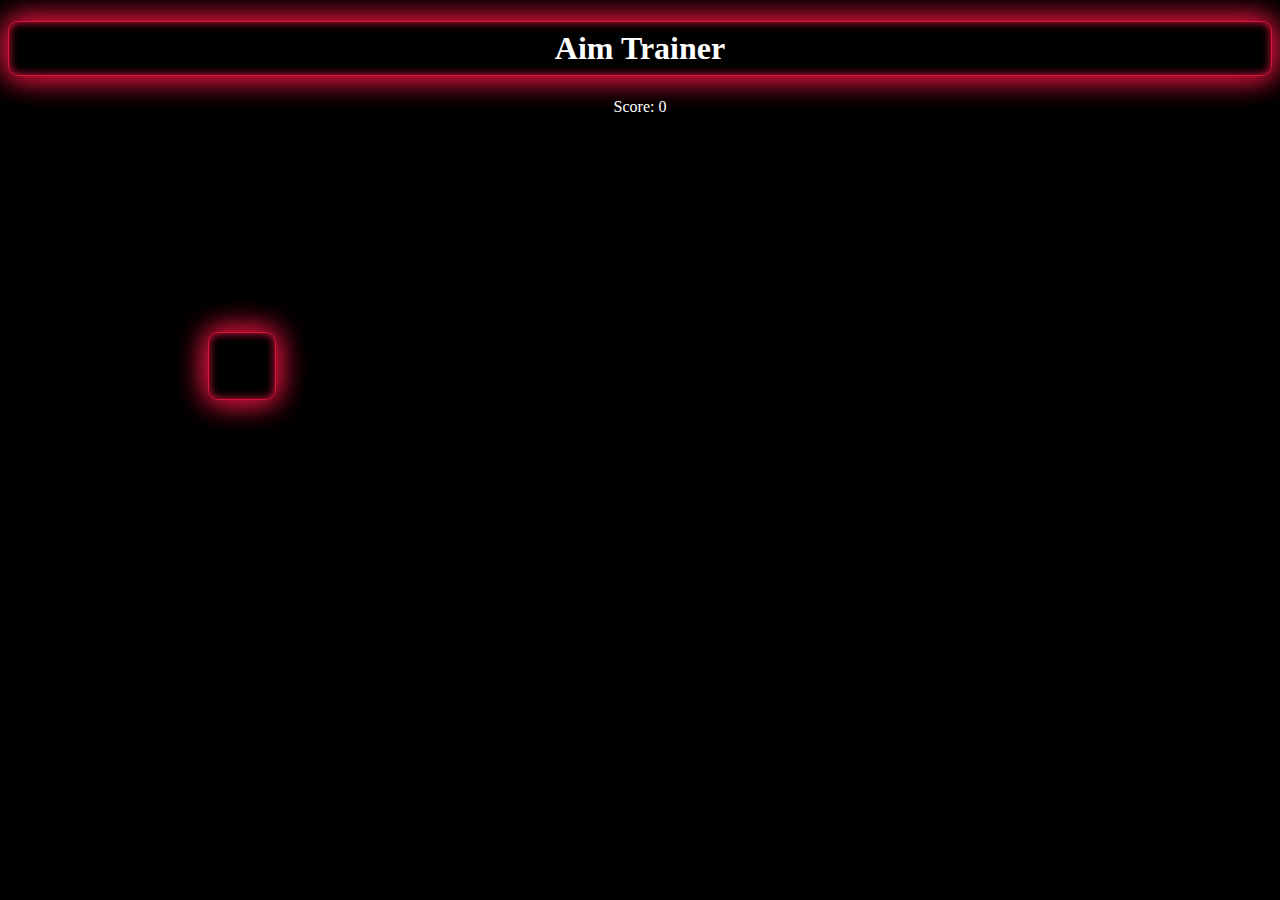
==== AT.html @ 94db71ab "Cool" ====
<!DOCTYPE html>
<html>

  <head>
    <title> Aim Trainer </title>
    <link rel="stylesheet" type="text/css" href="mystyle.css">
    <link rel="script" type="script/js" href="contactscript.js">
  </head>

    <body class="atbody">
        <h1 class="AT"> Aim Trainer </h1>
        <p class="SCORE">Score: <span id="score">0</span></p>
        <div id="box"></div>
        <script src="myscript.js"></script>
    </body>

</html>
---- mystyle.css ----
/*Aim trainer game*/

.atbody {
  background-color: black;
  text-align: center;
}

.SCORE {
  color: white;
  text-size-adjust: 20px;
}

.AT {
  text-align: center;
  background-color: #000;
  border: .5px solid crimson;
  border-radius: 10px;
  color: #fff;
  padding: 8px;
  box-shadow: 0 0 30px 0 crimson,
              0 0 30px 0 crimson,
              0 0 10px 0 crimson inset;
}

#box {
  width: 50px;
  height: 50px;
  background-color: red;
  position: relative;
  top: 200px;
  left: 200px;
  background-color: #000;
  border: .5px solid crimson;
  border-radius: 10px;
  color: #fff;
  padding: 8px;
  box-shadow: 0 0 30px 0 crimson,
              0 0 30px 0 crimson,
              0 0 10px 0 crimson inset;
}
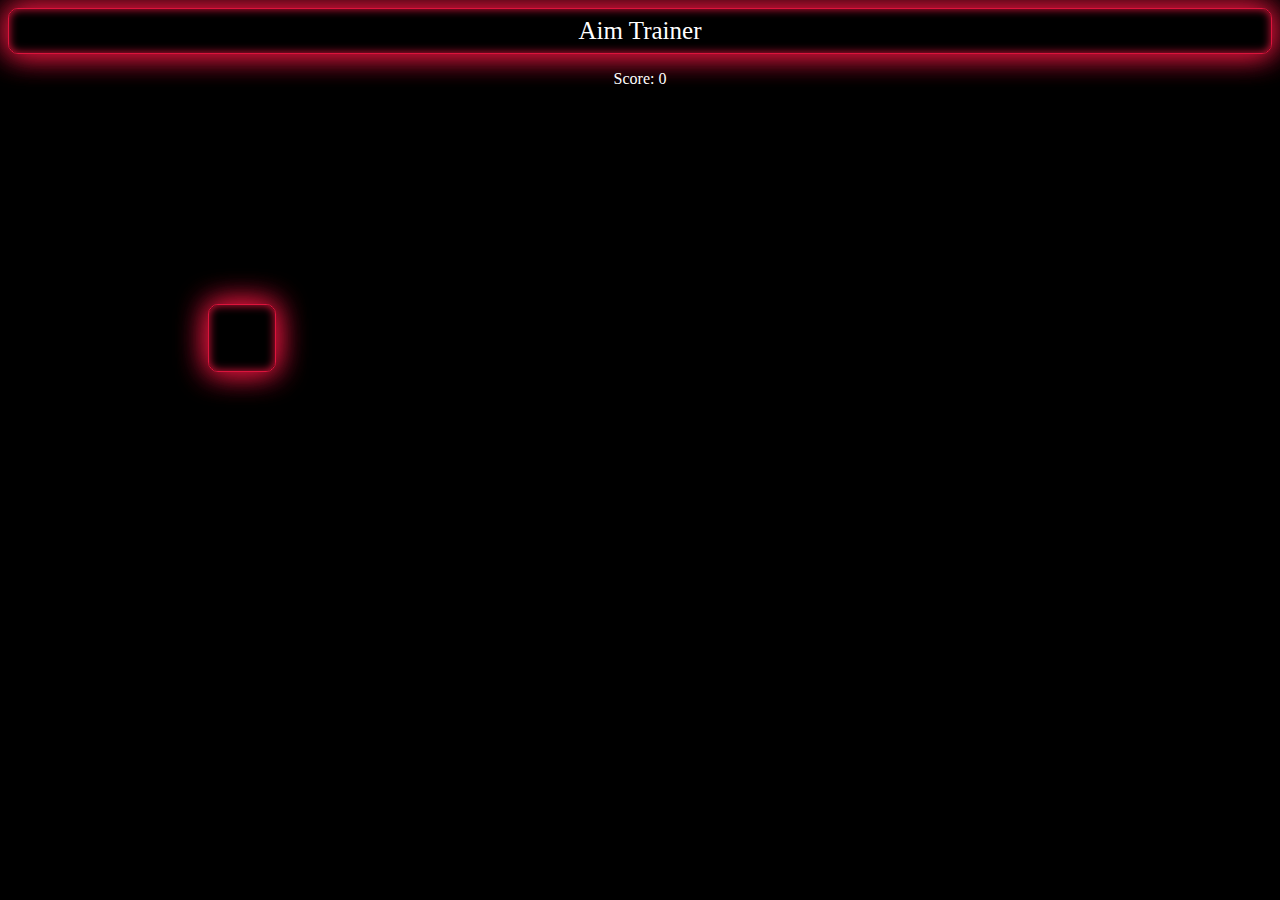
==== commit b3554598: "adsf" ====
--- a/AT.html
+++ b/AT.html
@@ -4,11 +4,10 @@
   <head>
     <title> Aim Trainer </title>
     <link rel="stylesheet" type="text/css" href="mystyle.css">
-    <link rel="script" type="script/js" href="contactscript.js">
   </head>
 
     <body class="atbody">
-        <h1 class="AT"> Aim Trainer </h1>
+        <li class="AT" style="font-size: 25px;"> Aim Trainer </li>
         <p class="SCORE">Score: <span id="score">0</span></p>
         <div id="box"></div>
         <script src="myscript.js"></script>
--- a/mystyle.css
+++ b/mystyle.css
@@ -1,4 +1,39 @@
+/*Home*/
+nav {
+  background-color: #333;
+  height: 50px;
+}
+
+nav ul {
+  list-style: none;
+  margin: 0;
+  padding: 0;
+  display: flex;
+  justify-content: space-between;
+  align-items: center;
+  height: 100%;
+}
+
+nav li {
+  height: 100%;
+}
+
+nav a {
+  display: inline;
+  color: #fff;
+  text-align: center;
+  text-decoration: none;
+  height: 100%;
+  padding: 20px 20px;
+  line-height: 50px;
+}
+
+nav a:hover {
+  background-color: #555;
+}
+
 /*Aim trainer game*/
+
 
 .atbody {
   background-color: black;
@@ -10,7 +45,14 @@
   text-size-adjust: 20px;
 }
 
+.AT:hover {
+  background-color: white;
+  color: black;
+  font-size: 30px;
+}
+
 .AT {
+  list-style-type: none;
   text-align: center;
   background-color: #000;
   border: .5px solid crimson;
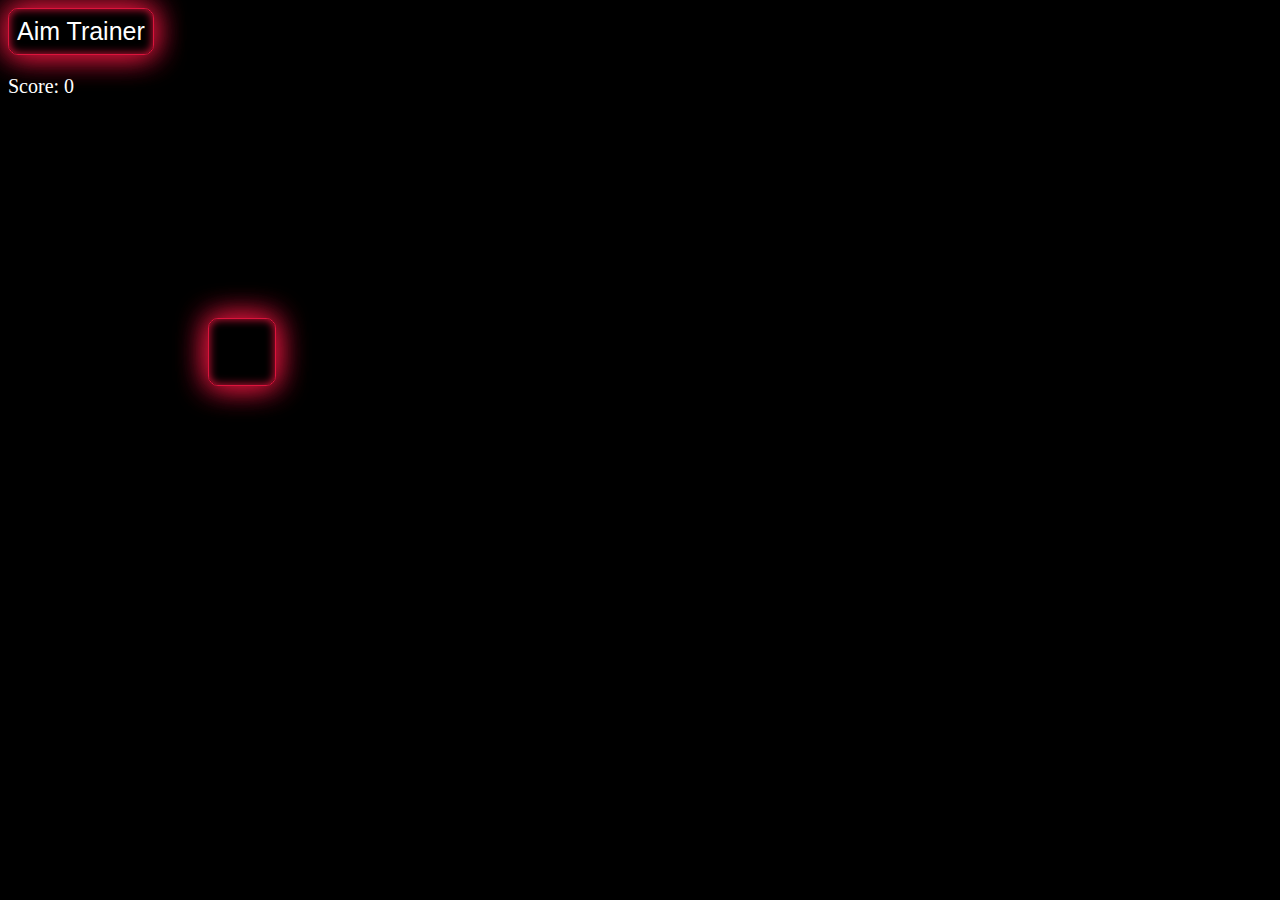
==== commit 5d2280a2: "adsf" ====
--- a/AT.html
+++ b/AT.html
@@ -7,7 +7,15 @@
   </head>
 
     <body class="atbody">
-        <li class="AT" style="font-size: 25px;"> Aim Trainer </li>
+        <div class="dropdown">
+          <button class="AT" style="font-size: 25px; text-align: left;"> Aim Trainer </button>
+          <div class="dropdown-content">
+            <a href="index.html"> Home </a>
+            <a href="guessgame.html"> GuessGame </a>
+            <a href="pipu.html"> TicTacToe </a>
+            <a href="SpaceRun.html"> ColorMatch </a>
+          </div>
+        </div>
         <p class="SCORE">Score: <span id="score">0</span></p>
         <div id="box"></div>
         <script src="myscript.js"></script>
--- a/mystyle.css
+++ b/mystyle.css
@@ -32,17 +32,29 @@
   background-color: #555;
 }
 
+p {
+  text-align: left;
+  display: inline-block;
+  font-size: 20px;
+  width: 50%;
+}
+
+h1 {
+  text-align: left;
+  font-size: 500%;
+  
+}
 /*Aim trainer game*/
 
 
 .atbody {
   background-color: black;
-  text-align: center;
 }
 
 .SCORE {
   color: white;
   text-size-adjust: 20px;
+  text-align: left;
 }
 
 .AT:hover {
@@ -53,16 +65,45 @@
 
 .AT {
   list-style-type: none;
-  text-align: center;
+  text-align: left;
   background-color: #000;
   border: .5px solid crimson;
   border-radius: 10px;
   color: #fff;
   padding: 8px;
+  cursor: pointer;
   box-shadow: 0 0 30px 0 crimson,
               0 0 30px 0 crimson,
               0 0 10px 0 crimson inset;
 }
+.dropdown-content {
+  text-align: center;
+  display: none;
+  position: absolute;
+  background-color: #f9f9f9;
+  min-width: 160px;
+  box-shadow: 0 4px 8px 0 rgba(0,0,0,0.2);
+  z-index: 1;
+}
+
+/* Style the links inside the dropdown */
+.dropdown-content a {
+  color: black;
+  padding: 12px 16px;
+  text-decoration: none;
+  display: block;
+}
+
+/* Change color of dropdown links on hover */
+.dropdown-content a:hover {
+  background-color: #f1f1f1;
+}
+
+/* Show the dropdown content when the button is hovered over */
+.dropdown:hover .dropdown-content {
+  display: block;
+}
+
 
 #box {
   width: 50px;
